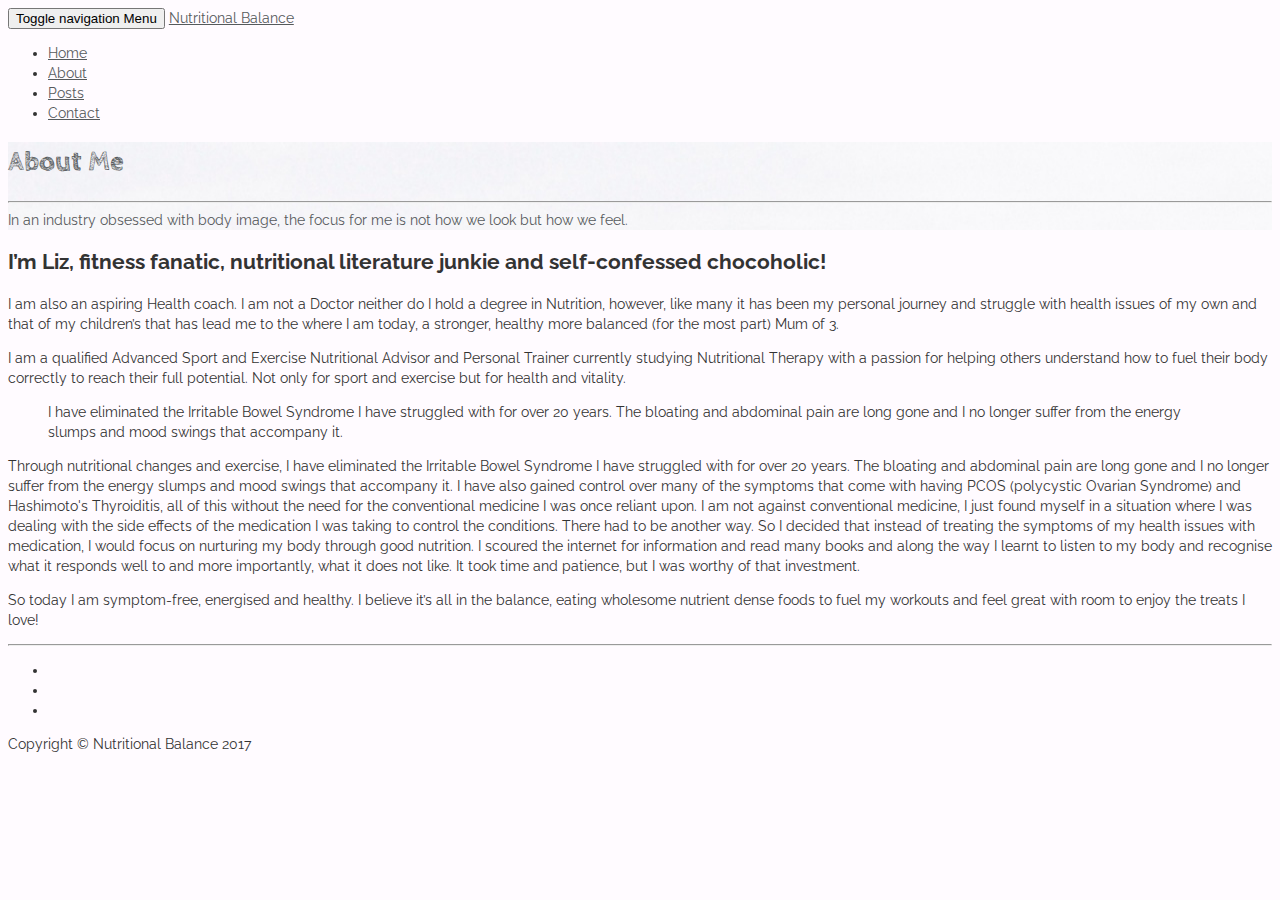
==== about.html @ 5086cce8 "Content change" ====
<!DOCTYPE html>
<html lang="en">

<head>

    <meta charset="utf-8">
    <meta http-equiv="X-UA-Compatible" content="IE=edge">
    <meta name="viewport" content="width=device-width, initial-scale=1">
    <meta name="description" content="Nutritional Balance">
    <meta name="author" content="Alex James">

    <title>Nutritional Balance - About Me</title>

    <!-- Bootstrap Core CSS -->
    <link href="vendor/bootstrap/css/bootstrap.min.css" rel="stylesheet">

    <!-- Theme CSS -->
    <link href="css/clean-blog.min.css" rel="stylesheet">
    <link href="css/custom.css?version=3.2" rel="stylesheet">

    <!-- Custom Fonts -->
    <link href="vendor/font-awesome/css/font-awesome.min.css" rel="stylesheet" type="text/css">
    <link href="https://fonts.googleapis.com/css?family=Bitter|Cabin|Cabin+Condensed|Cabin+Sketch|Josefin+Sans:300i,400|Merriweather|Merriweather+Sans|Playfair+Display+SC|Playfair+Display:400,400i|Raleway|Raleway+Dots" rel="stylesheet">

    <!-- HTML5 Shim and Respond.js IE8 support of HTML5 elements and media queries -->
    <!-- WARNING: Respond.js doesn't work if you view the page via file:// -->
    <!--[if lt IE 9]>
        <script src="https://oss.maxcdn.com/libs/html5shiv/3.7.0/html5shiv.js"></script>
        <script src="https://oss.maxcdn.com/libs/respond.js/1.4.2/respond.min.js"></script>
    <![endif]-->

</head>

<body>

    <!-- Navigation -->
    <nav class="navbar navbar-default navbar-custom navbar-fixed-top">
        <div class="container-fluid">
            <!-- Brand and toggle get grouped for better mobile display -->
            <div class="navbar-header page-scroll">
                <button type="button" class="navbar-toggle" data-toggle="collapse" data-target="#bs-example-navbar-collapse-1">
                    <span class="sr-only">Toggle navigation</span>
                    Menu <i class="fa fa-bars"></i>
                </button>
                <a class="navbar-brand" href="index.html">Nutritional Balance</a>
            </div>

            <!-- Collect the nav links, forms, and other content for toggling -->
            <div class="collapse navbar-collapse" id="bs-example-navbar-collapse-1">
                <ul class="nav navbar-nav navbar-right">
                    <li>
                        <a href="index.html">Home</a>
                    </li>
                    <li>
                        <a href="about.html">About</a>
                    </li>
                    <li>
                        <a href="post.html">Posts</a>
                    </li>
                    <li>
                        <a href="contact.html">Contact</a>
                    </li>
                </ul>
            </div>
            <!-- /.navbar-collapse -->
        </div>
        <!-- /.container -->
    </nav>

    <!-- Page Header -->
    <!-- Set your background image for this header on the line below. -->
    <header class="intro-header" style="background-image: url('img/ms7kd9ti7fq-aleksandra-boguslawska.jpg')" alt="https://unsplash.com/@aleksandraboguslawska">
        <div class="container">
            <div class="row">
                <div class="col-lg-8 col-lg-offset-2 col-md-10 col-md-offset-1">
                    <div class="page-heading">
                        <h1>About Me</h1>
                        <hr class="small">
                        <span class="subheading">In an industry obsessed with body image, the focus for me is not how we look but how we feel.</span>
                    </div>
                </div>
            </div>
        </div>
    </header>

    <!-- Main Content -->
    <div class="container">
        <div class="row">
            <div class="col-lg-8 col-lg-offset-2 col-md-10 col-md-offset-1">

              <h2 class="section-heading">I’m Liz, fitness fanatic, nutritional literature junkie and self-confessed chocoholic!</h2>

                <p>I am also an aspiring Health coach. I am not a Doctor neither do I hold a degree in Nutrition, however, like many it has been my personal journey and struggle with health issues of my own and that of my children’s that has lead me to the where I am today, a stronger, healthy more balanced (for the most part) Mum of 3.</p>

                <p>I am a qualified Advanced Sport and Exercise Nutritional Advisor and Personal Trainer currently studying Nutritional Therapy with a passion for helping others understand how to fuel their body correctly to reach their full potential. Not only for sport and exercise but for health and vitality.</p>

                  <blockquote>I have eliminated the Irritable Bowel Syndrome I have struggled with for over 20 years. The bloating and abdominal pain are long gone and I no longer suffer from the energy slumps and mood swings that accompany it.</blockquote>

                <p>Through nutritional changes and exercise, I have eliminated the Irritable Bowel Syndrome I have struggled with for over 20 years. The bloating and abdominal pain are long gone and I no longer suffer from the energy slumps and mood swings that accompany it. I have also gained control over many of the symptoms that come with having PCOS (polycystic Ovarian Syndrome) and Hashimoto's Thyroiditis, all of this without the need for the conventional medicine I was once reliant upon. I am not against conventional medicine, I just found myself in a situation where I was dealing with the side effects of the medication I was taking to control the conditions. There had to be another way. So I decided that instead of treating the symptoms of my health issues with medication, I would focus on nurturing my body through good nutrition. I scoured the internet for information and read many books and along the way I learnt to listen to my body and recognise what it responds well to and more importantly, what it does not like. It took time and patience, but I was worthy of that investment.</p>

                <p>So today I am symptom-free, energised and healthy. I believe it’s all in the balance, eating wholesome nutrient dense foods to fuel my workouts and feel great with room to enjoy the treats I love!</p>
            </div>
        </div>
    </div>

    <hr>

    <!-- Footer -->
    <footer>
        <div class="container">
            <div class="row">
                <div class="col-lg-8 col-lg-offset-2 col-md-10 col-md-offset-1">
                    <ul class="list-inline text-center">
                        <li>
                            <a href="#">
                                <span class="fa-stack fa-lg">
                                    <i class="fa fa-circle fa-stack-2x"></i>
                                    <i class="fa fa-twitter fa-stack-1x fa-inverse"></i>
                                </span>
                            </a>
                        </li>
                        <li>
                            <a href="#">
                                <span class="fa-stack fa-lg">
                                    <i class="fa fa-circle fa-stack-2x"></i>
                                    <i class="fa fa-facebook fa-stack-1x fa-inverse"></i>
                                </span>
                            </a>
                        </li>
                        <li>
                            <a href="#">
                                <span class="fa-stack fa-lg">
                                    <i class="fa fa-circle fa-stack-2x"></i>
                                    <i class="fa fa-github fa-stack-1x fa-inverse"></i>
                                </span>
                            </a>
                        </li>
                    </ul>
                    <p class="copyright text-muted">Copyright &copy; Nutritional Balance 2017</p>
                </div>
            </div>
        </div>
    </footer>

    <!-- jQuery -->
    <script src="vendor/jquery/jquery.min.js"></script>

    <!-- Bootstrap Core JavaScript -->
    <script src="vendor/bootstrap/js/bootstrap.min.js"></script>

    <!-- Contact Form JavaScript -->
    <script src="js/jqBootstrapValidation.js"></script>
    <script src="js/contact_me.js"></script>

    <!-- Theme JavaScript -->
    <script src="js/clean-blog.min.js"></script>

</body>

</html>
---- css/custom.css ----
body {
    font-family: Raleway,sans-serif;
    font-size: 14px;
    line-height: 1.42857143;
    color: #333;
    background-color: #FFFBFF;
}
.navbar-custom, header  {
    background: #FFFBFF;
}
.navbar-custom .navbar-brand, .navbar-custom .navbar-brand.active, .navbar-custom .navbar-brand:active, .navbar-custom .navbar-brand:focus, .navbar-custom .navbar-brand:hover, .navbar-custom .navbar-nav li a, header {
    color: #565A5C;
}
.navbar-custom, h1, h2, h3, h4, h5, h6 {
    font-family: Raleway,sans-serif;
}
header .site-heading h1, header .page-heading h1 {
  font-family: Cabin Sketch,sans-serif;
}
header .site-heading .subheading {
  font-family: Raleway,sans-serif;
}
.post-preview>.post-meta {
    font-family: Playfair Display,serif;
    font-weight: 400;
}

.navbar-custom .nav li a:focus, .navbar-custom .nav li a:hover {
    color: #E387A7; /*rgba(227,135,167,.8);*/
  }
footer a.fa:focus, a.fa:hover {
    color: #0AA58D;
}
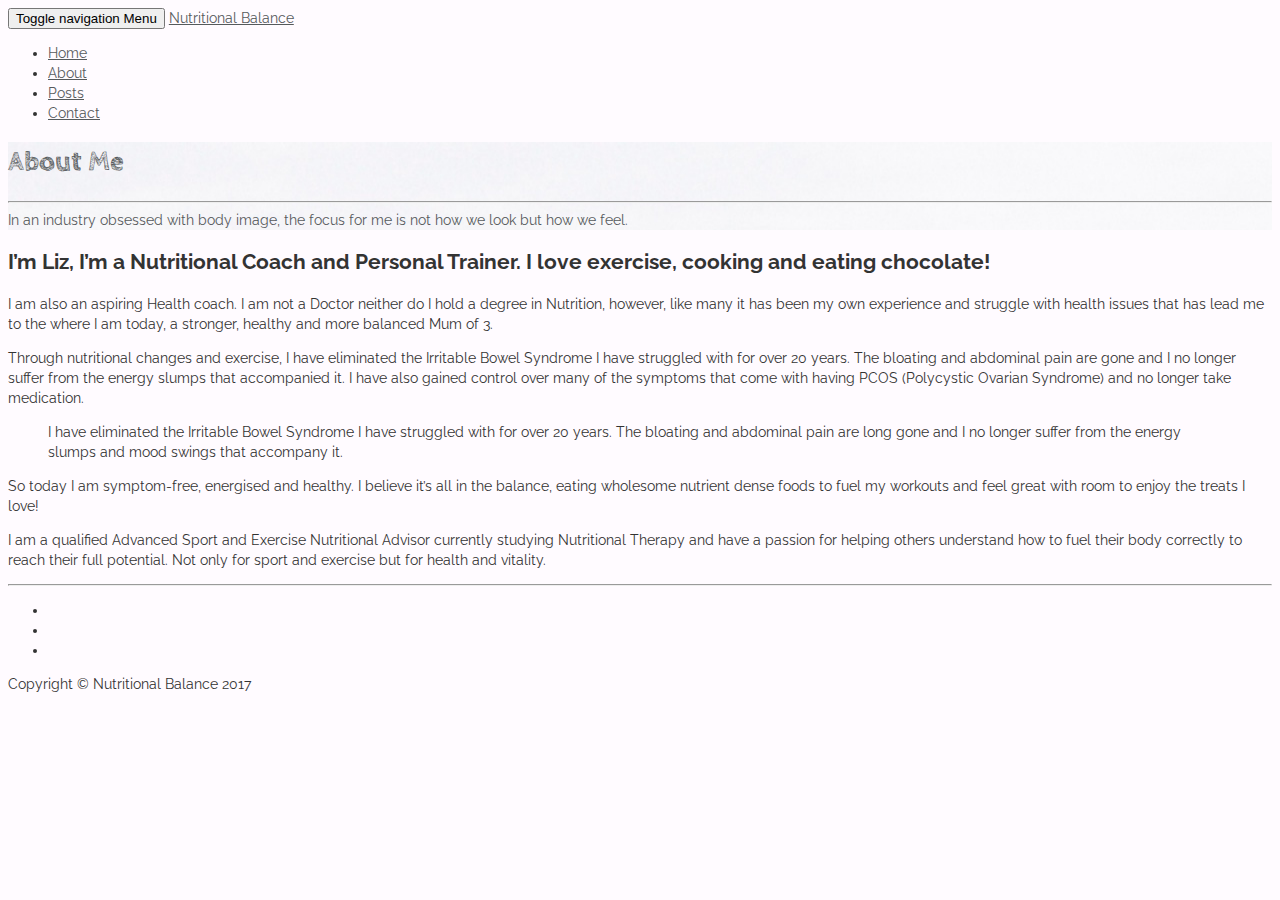
==== commit 2056250a: "About" ====
--- a/about.html
+++ b/about.html
@@ -88,17 +88,17 @@
         <div class="row">
             <div class="col-lg-8 col-lg-offset-2 col-md-10 col-md-offset-1">
 
-              <h2 class="section-heading">I’m Liz, fitness fanatic, nutritional literature junkie and self-confessed chocoholic!</h2>
+              <h2 class="section-heading">I’m Liz, I’m a Nutritional Coach and Personal Trainer. I love exercise, cooking and eating chocolate!</h2>
 
-                <p>I am also an aspiring Health coach. I am not a Doctor neither do I hold a degree in Nutrition, however, like many it has been my personal journey and struggle with health issues of my own and that of my children’s that has lead me to the where I am today, a stronger, healthy more balanced (for the most part) Mum of 3.</p>
+                <p>I am also an aspiring Health coach. I am not a Doctor neither do I hold a degree in Nutrition, however, like many it has been my own experience and struggle with health issues that has lead me to the where I am today, a stronger, healthy and more balanced Mum of 3.</p>
 
-                <p>I am a qualified Advanced Sport and Exercise Nutritional Advisor and Personal Trainer currently studying Nutritional Therapy with a passion for helping others understand how to fuel their body correctly to reach their full potential. Not only for sport and exercise but for health and vitality.</p>
+                <p>Through nutritional changes and exercise,  I have eliminated the Irritable Bowel Syndrome I have struggled with for over 20 years. The bloating and abdominal pain are gone and I no longer suffer from the energy slumps that accompanied it. I have also gained control over many of the symptoms that come with having PCOS (Polycystic Ovarian Syndrome) and no longer take medication.  </p>
 
                   <blockquote>I have eliminated the Irritable Bowel Syndrome I have struggled with for over 20 years. The bloating and abdominal pain are long gone and I no longer suffer from the energy slumps and mood swings that accompany it.</blockquote>
 
-                <p>Through nutritional changes and exercise, I have eliminated the Irritable Bowel Syndrome I have struggled with for over 20 years. The bloating and abdominal pain are long gone and I no longer suffer from the energy slumps and mood swings that accompany it. I have also gained control over many of the symptoms that come with having PCOS (polycystic Ovarian Syndrome) and Hashimoto's Thyroiditis, all of this without the need for the conventional medicine I was once reliant upon. I am not against conventional medicine, I just found myself in a situation where I was dealing with the side effects of the medication I was taking to control the conditions. There had to be another way. So I decided that instead of treating the symptoms of my health issues with medication, I would focus on nurturing my body through good nutrition. I scoured the internet for information and read many books and along the way I learnt to listen to my body and recognise what it responds well to and more importantly, what it does not like. It took time and patience, but I was worthy of that investment.</p>
+                <p>So today I am symptom-free, energised and healthy. I believe it’s all in the balance, eating wholesome nutrient dense foods to fuel my workouts and feel great with room to enjoy the treats I love!</p>
 
-                <p>So today I am symptom-free, energised and healthy. I believe it’s all in the balance, eating wholesome nutrient dense foods to fuel my workouts and feel great with room to enjoy the treats I love!</p>
+                <p>I am a qualified Advanced Sport and Exercise Nutritional Advisor currently studying Nutritional Therapy and have a passion for helping others understand how to fuel their body correctly to reach their full potential. Not only for sport and exercise but for health and vitality.</p>
             </div>
         </div>
     </div>
@@ -131,7 +131,7 @@
                             <a href="#">
                                 <span class="fa-stack fa-lg">
                                     <i class="fa fa-circle fa-stack-2x"></i>
-                                    <i class="fa fa-github fa-stack-1x fa-inverse"></i>
+                                    <i class="fa fa-instagram fa-stack-1x fa-inverse"></i>
                                 </span>
                             </a>
                         </li>
--- a/css/custom.css
+++ b/css/custom.css
@@ -14,7 +14,7 @@
 .navbar-custom, h1, h2, h3, h4, h5, h6 {
     font-family: Raleway,sans-serif;
 }
-header .site-heading h1, header .page-heading h1 {
+header .site-heading h1, header .page-heading h1, header .post-heading h1 {
   font-family: Cabin Sketch,sans-serif;
 }
 header .site-heading .subheading {
@@ -31,3 +31,6 @@
 footer a.fa:focus, a.fa:hover {
     color: #0AA58D;
 }
+.intro-header .site-heading h1 {
+    font-size: 74px;
+}
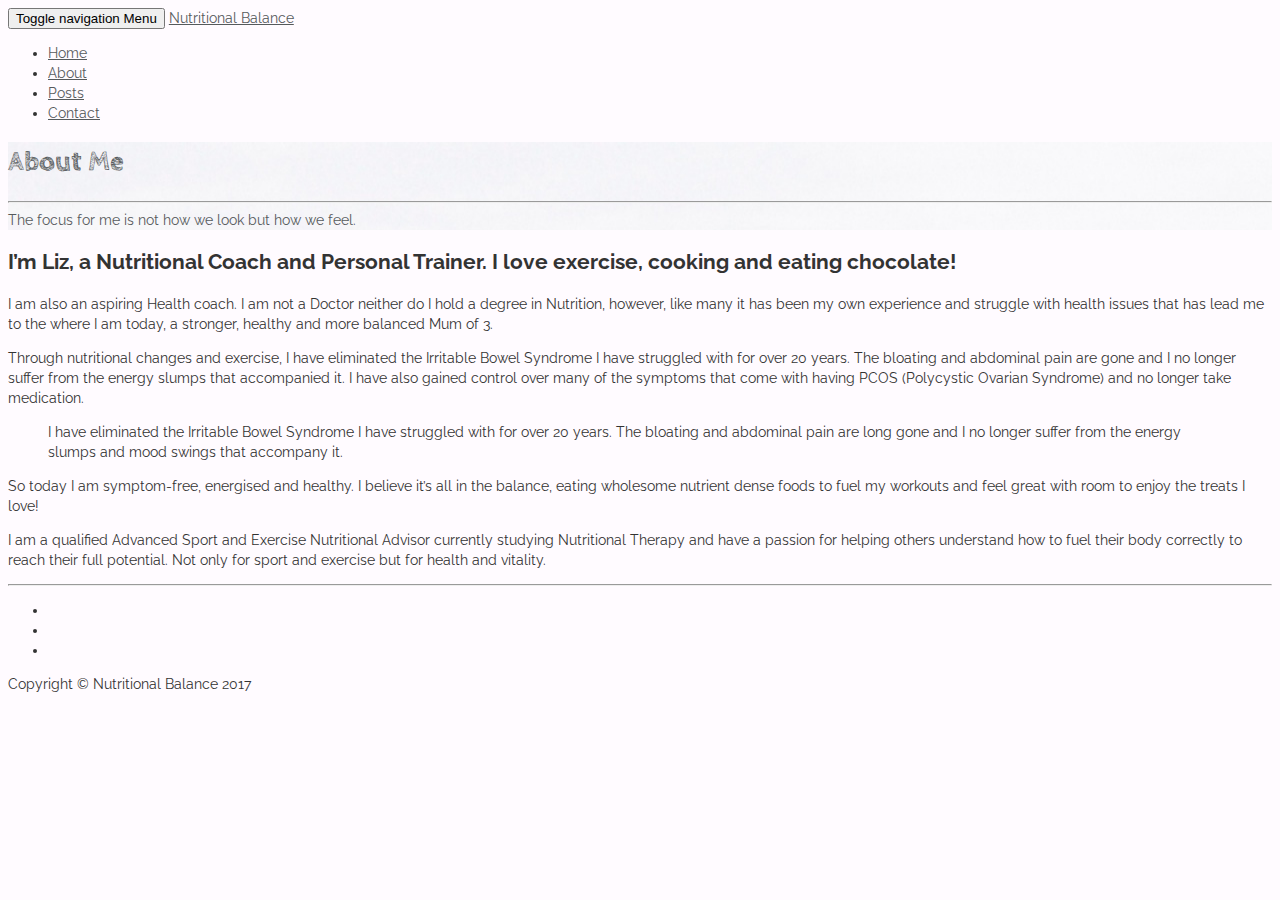
==== commit 70e7ef07: "Hide about slogan" ====
--- a/about.html
+++ b/about.html
@@ -76,7 +76,7 @@
                     <div class="page-heading">
                         <h1>About Me</h1>
                         <hr class="small">
-                        <span class="subheading">In an industry obsessed with body image, the focus for me is not how we look but how we feel.</span>
+                        <span class="subheading sr-only">The focus for me is not how we look but how we feel.</span>
                     </div>
                 </div>
             </div>
@@ -88,7 +88,7 @@
         <div class="row">
             <div class="col-lg-8 col-lg-offset-2 col-md-10 col-md-offset-1">
 
-              <h2 class="section-heading">I’m Liz, I’m a Nutritional Coach and Personal Trainer. I love exercise, cooking and eating chocolate!</h2>
+              <h2 class="section-heading">I’m Liz, a Nutritional Coach and Personal Trainer. I love exercise, cooking and eating chocolate!</h2>
 
                 <p>I am also an aspiring Health coach. I am not a Doctor neither do I hold a degree in Nutrition, however, like many it has been my own experience and struggle with health issues that has lead me to the where I am today, a stronger, healthy and more balanced Mum of 3.</p>
 
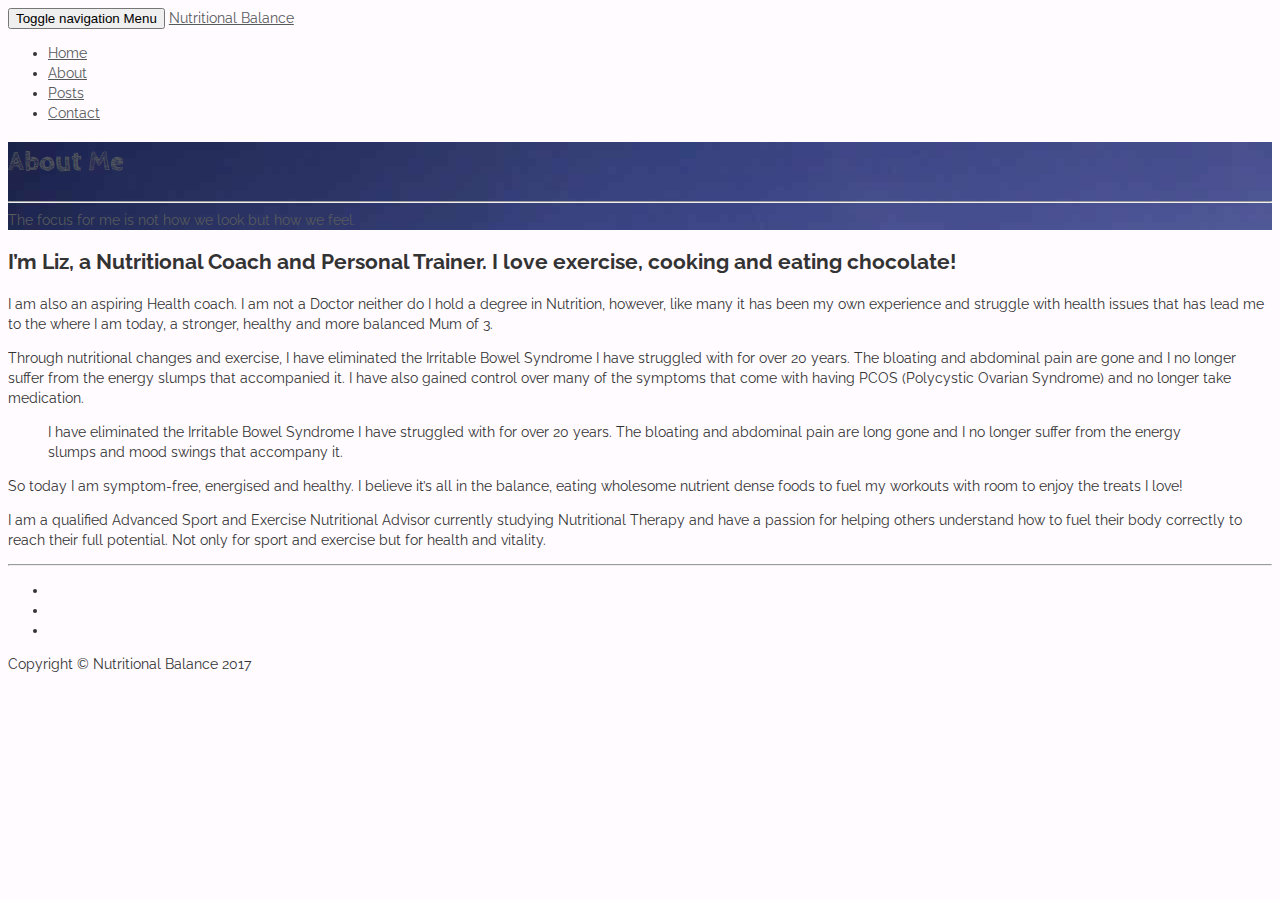
==== commit fc7f9911: "New about me image" ====
--- a/about.html
+++ b/about.html
@@ -69,7 +69,7 @@
 
     <!-- Page Header -->
     <!-- Set your background image for this header on the line below. -->
-    <header class="intro-header" style="background-image: url('img/ms7kd9ti7fq-aleksandra-boguslawska.jpg')" alt="https://unsplash.com/@aleksandraboguslawska">
+    <header class="intro-header" style="background-image: url('img/slxbemvneqi-meiying-ng.jpg')" alt="https://unsplash.com/@meiying">
         <div class="container">
             <div class="row">
                 <div class="col-lg-8 col-lg-offset-2 col-md-10 col-md-offset-1">
@@ -96,7 +96,7 @@
 
                   <blockquote>I have eliminated the Irritable Bowel Syndrome I have struggled with for over 20 years. The bloating and abdominal pain are long gone and I no longer suffer from the energy slumps and mood swings that accompany it.</blockquote>
 
-                <p>So today I am symptom-free, energised and healthy. I believe it’s all in the balance, eating wholesome nutrient dense foods to fuel my workouts and feel great with room to enjoy the treats I love!</p>
+                <p>So today I am symptom-free, energised and healthy. I believe it’s all in the balance, eating wholesome nutrient dense foods to fuel my workouts with room to enjoy the treats I love!</p>
 
                 <p>I am a qualified Advanced Sport and Exercise Nutritional Advisor currently studying Nutritional Therapy and have a passion for helping others understand how to fuel their body correctly to reach their full potential. Not only for sport and exercise but for health and vitality.</p>
             </div>
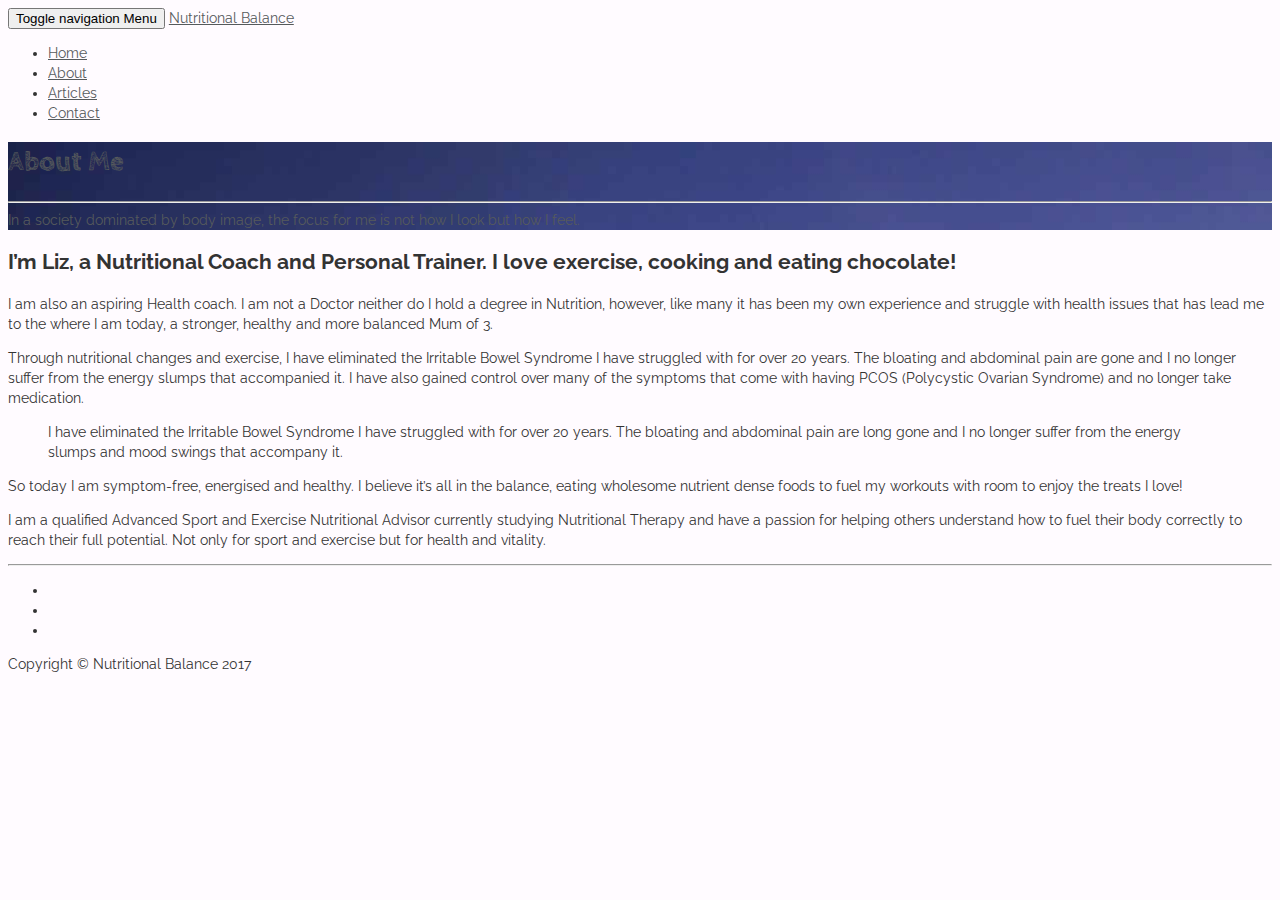
==== commit 8ea95a62: "About" ====
--- a/about.html
+++ b/about.html
@@ -55,7 +55,7 @@
                         <a href="about.html">About</a>
                     </li>
                     <li>
-                        <a href="post.html">Posts</a>
+                        <a href="post.html">Articles</a>
                     </li>
                     <li>
                         <a href="contact.html">Contact</a>
@@ -76,7 +76,7 @@
                     <div class="page-heading">
                         <h1>About Me</h1>
                         <hr class="small">
-                        <span class="subheading sr-only">The focus for me is not how we look but how we feel.</span>
+                        <span class="subheading">In a society dominated by body image, the focus for me is not how I look but how I feel.</span>
                     </div>
                 </div>
             </div>
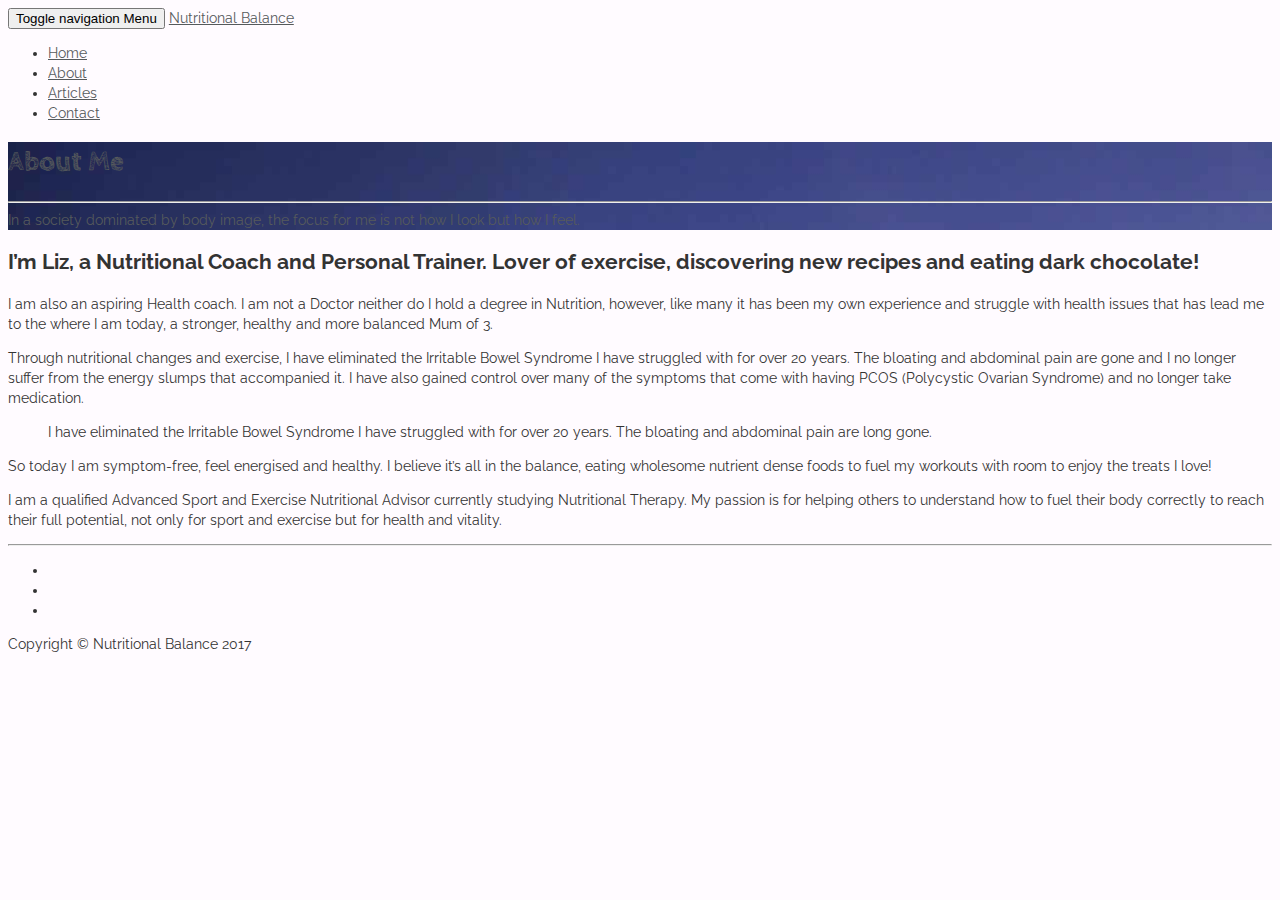
==== commit 12e46440: "About" ====
--- a/about.html
+++ b/about.html
@@ -88,17 +88,17 @@
         <div class="row">
             <div class="col-lg-8 col-lg-offset-2 col-md-10 col-md-offset-1">
 
-              <h2 class="section-heading">I’m Liz, a Nutritional Coach and Personal Trainer. I love exercise, cooking and eating chocolate!</h2>
+              <h2 class="section-heading">I’m Liz, a Nutritional Coach and Personal Trainer. Lover of exercise, discovering new recipes and eating dark chocolate!</h2>
 
                 <p>I am also an aspiring Health coach. I am not a Doctor neither do I hold a degree in Nutrition, however, like many it has been my own experience and struggle with health issues that has lead me to the where I am today, a stronger, healthy and more balanced Mum of 3.</p>
 
-                <p>Through nutritional changes and exercise,  I have eliminated the Irritable Bowel Syndrome I have struggled with for over 20 years. The bloating and abdominal pain are gone and I no longer suffer from the energy slumps that accompanied it. I have also gained control over many of the symptoms that come with having PCOS (Polycystic Ovarian Syndrome) and no longer take medication.  </p>
+                <p>Through nutritional changes and exercise,  I have eliminated the Irritable Bowel Syndrome I have struggled with for over 20 years. The bloating and abdominal pain are gone and I no longer suffer from the energy slumps that accompanied it. I have also gained control over many of the symptoms that come with having PCOS (Polycystic Ovarian Syndrome) and no longer take medication. </p>
 
-                  <blockquote>I have eliminated the Irritable Bowel Syndrome I have struggled with for over 20 years. The bloating and abdominal pain are long gone and I no longer suffer from the energy slumps and mood swings that accompany it.</blockquote>
+                  <blockquote>I have eliminated the Irritable Bowel Syndrome I have struggled with for over 20 years. The bloating and abdominal pain are long gone.</blockquote>
 
-                <p>So today I am symptom-free, energised and healthy. I believe it’s all in the balance, eating wholesome nutrient dense foods to fuel my workouts with room to enjoy the treats I love!</p>
+                <p>So today I am symptom-free, feel energised and healthy. I believe it’s all in the balance, eating wholesome nutrient dense foods to fuel my workouts with room to enjoy the treats I love!</p>
 
-                <p>I am a qualified Advanced Sport and Exercise Nutritional Advisor currently studying Nutritional Therapy and have a passion for helping others understand how to fuel their body correctly to reach their full potential. Not only for sport and exercise but for health and vitality.</p>
+                <p>I am a qualified Advanced Sport and Exercise Nutritional Advisor currently studying Nutritional Therapy. My passion is for helping others to understand how to fuel their body correctly to reach their full potential, not only for sport and exercise but for health and vitality.</p>
             </div>
         </div>
     </div>
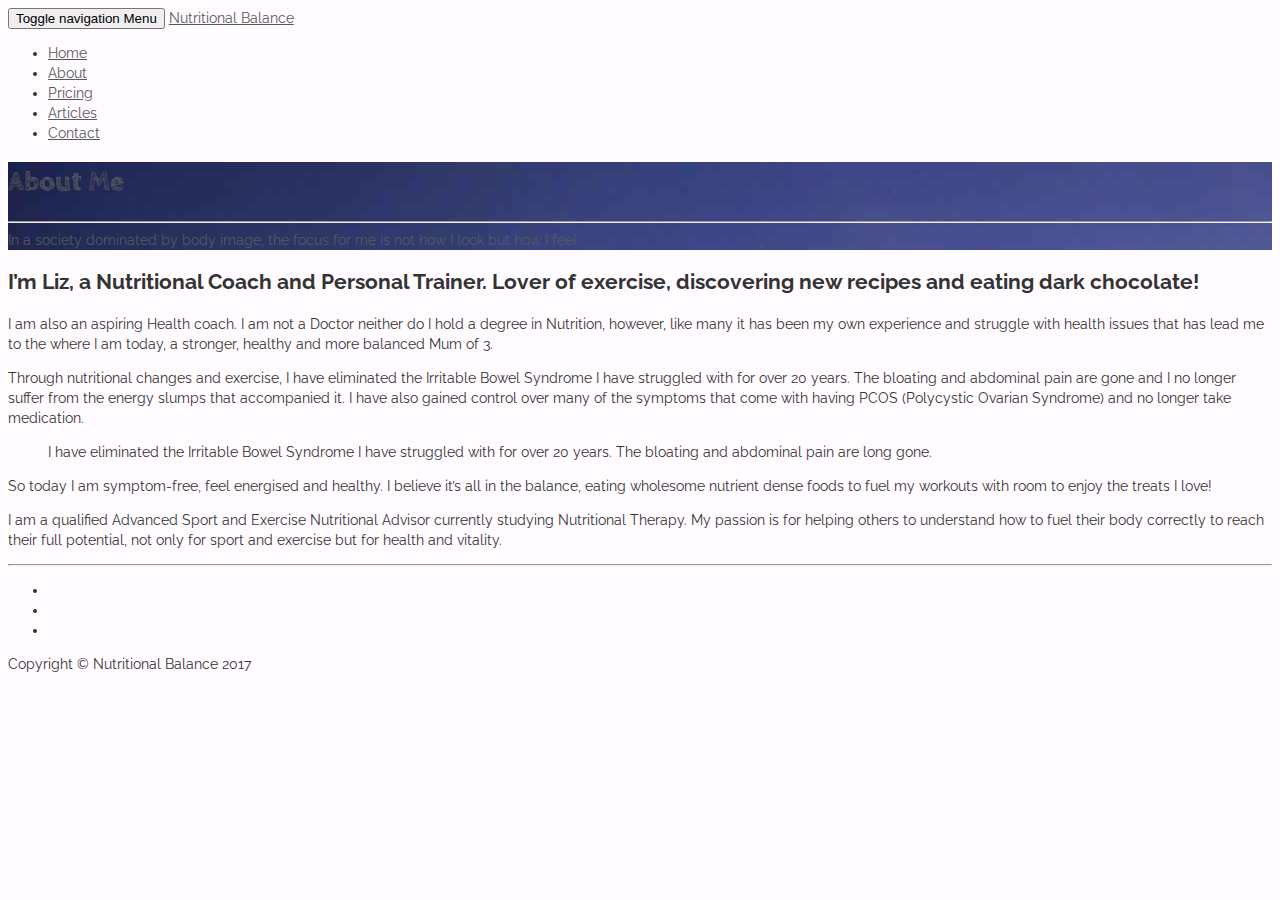
==== commit 49541d93: "Full nav for pricing" ====
--- a/about.html
+++ b/about.html
@@ -53,6 +53,9 @@
                     </li>
                     <li>
                         <a href="about.html">About</a>
+                    </li>
+                    <li>
+                        <a href="pricing.html">Pricing</a>
                     </li>
                     <li>
                         <a href="post.html">Articles</a>
--- a/css/custom.css
+++ b/css/custom.css
@@ -20,9 +20,12 @@
 header .site-heading .subheading {
   font-family: Raleway,sans-serif;
 }
-.post-preview>.post-meta {
+.post-preview>.post-meta, .nav-next, .nav-previous {
     font-family: Playfair Display,serif;
     font-weight: 400;
+}
+.nav-next>a .meta-nav, .nav-previous>a .meta-nav  {
+  font-family: Raleway,sans-serif;
 }
 
 .navbar-custom .nav li a:focus, .navbar-custom .nav li a:hover {
@@ -34,3 +37,31 @@
 .intro-header .site-heading h1 {
     font-size: 74px;
 }
+.post-navigation .nav-next, .post-navigation .nav-previous {
+    border-top: solid 4px transparent;
+    display: inline-block;
+    float: left;
+    width: 50%;
+    vertical-align: top;
+    color: #404040;
+    font-size: 17.5px;
+    line-height: 1.2;
+    padding: 6% 0 7% 0;
+    transition: .07s ease-in;
+}
+.post-navigation .nav-next {
+    float: right;
+    padding-left: 5%;
+    text-align: right;
+}
+.post-navigation .meta-nav {
+    clear: both;
+    float: left;
+    margin-bottom: 10px;
+    width: 100%;
+    color: #777;
+    font-size: 13.5px;
+    font-style: normal;
+    letter-spacing: 1px;
+    text-transform: uppercase;
+}
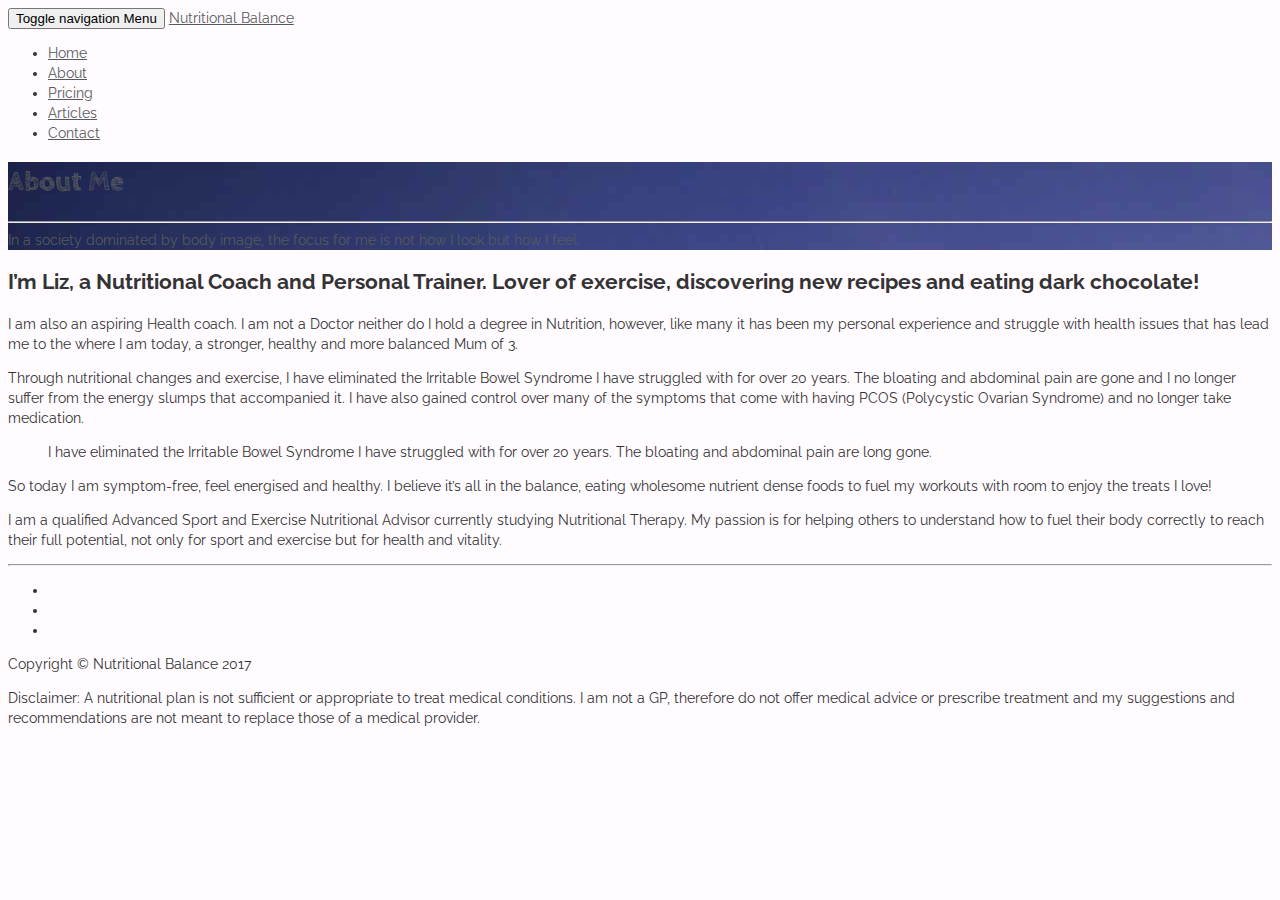
==== commit 87b8ad79: "Removed social medias" ====
--- a/about.html
+++ b/about.html
@@ -93,9 +93,9 @@
 
               <h2 class="section-heading">I’m Liz, a Nutritional Coach and Personal Trainer. Lover of exercise, discovering new recipes and eating dark chocolate!</h2>
 
-                <p>I am also an aspiring Health coach. I am not a Doctor neither do I hold a degree in Nutrition, however, like many it has been my own experience and struggle with health issues that has lead me to the where I am today, a stronger, healthy and more balanced Mum of 3.</p>
+                <p>I am also an aspiring Health coach. I am not a Doctor neither do I hold a degree in Nutrition, however, like many it has been my personal experience and struggle with health issues that has lead me to the where I am today, a stronger, healthy and more balanced Mum of 3.</p>
 
-                <p>Through nutritional changes and exercise,  I have eliminated the Irritable Bowel Syndrome I have struggled with for over 20 years. The bloating and abdominal pain are gone and I no longer suffer from the energy slumps that accompanied it. I have also gained control over many of the symptoms that come with having PCOS (Polycystic Ovarian Syndrome) and no longer take medication. </p>
+                <p>Through nutritional changes and exercise, I have eliminated the Irritable Bowel Syndrome I have struggled with for over 20 years. The bloating and abdominal pain are gone and I no longer suffer from the energy slumps that accompanied it. I have also gained control over many of the symptoms that come with having PCOS (Polycystic Ovarian Syndrome) and no longer take medication. </p>
 
                   <blockquote>I have eliminated the Irritable Bowel Syndrome I have struggled with for over 20 years. The bloating and abdominal pain are long gone.</blockquote>
 
@@ -114,7 +114,7 @@
             <div class="row">
                 <div class="col-lg-8 col-lg-offset-2 col-md-10 col-md-offset-1">
                     <ul class="list-inline text-center">
-                        <li>
+                        <li class="sr-only">
                             <a href="#">
                                 <span class="fa-stack fa-lg">
                                     <i class="fa fa-circle fa-stack-2x"></i>
@@ -123,14 +123,14 @@
                             </a>
                         </li>
                         <li>
-                            <a href="#">
+                            <a href="https://www.facebook.com/lizjamespersonaltrainer/">
                                 <span class="fa-stack fa-lg">
                                     <i class="fa fa-circle fa-stack-2x"></i>
                                     <i class="fa fa-facebook fa-stack-1x fa-inverse"></i>
                                 </span>
                             </a>
                         </li>
-                        <li>
+                        <li class="sr-only">
                             <a href="#">
                                 <span class="fa-stack fa-lg">
                                     <i class="fa fa-circle fa-stack-2x"></i>
@@ -140,6 +140,7 @@
                         </li>
                     </ul>
                     <p class="copyright text-muted">Copyright &copy; Nutritional Balance 2017</p>
+                    <p class="disclaimer text-muted">Disclaimer: A nutritional plan is not sufficient or appropriate to treat medical conditions. I am not a GP, therefore do not offer medical advice or prescribe treatment and my suggestions and recommendations  are not meant to replace those of a medical provider.</p>
                 </div>
             </div>
         </div>
